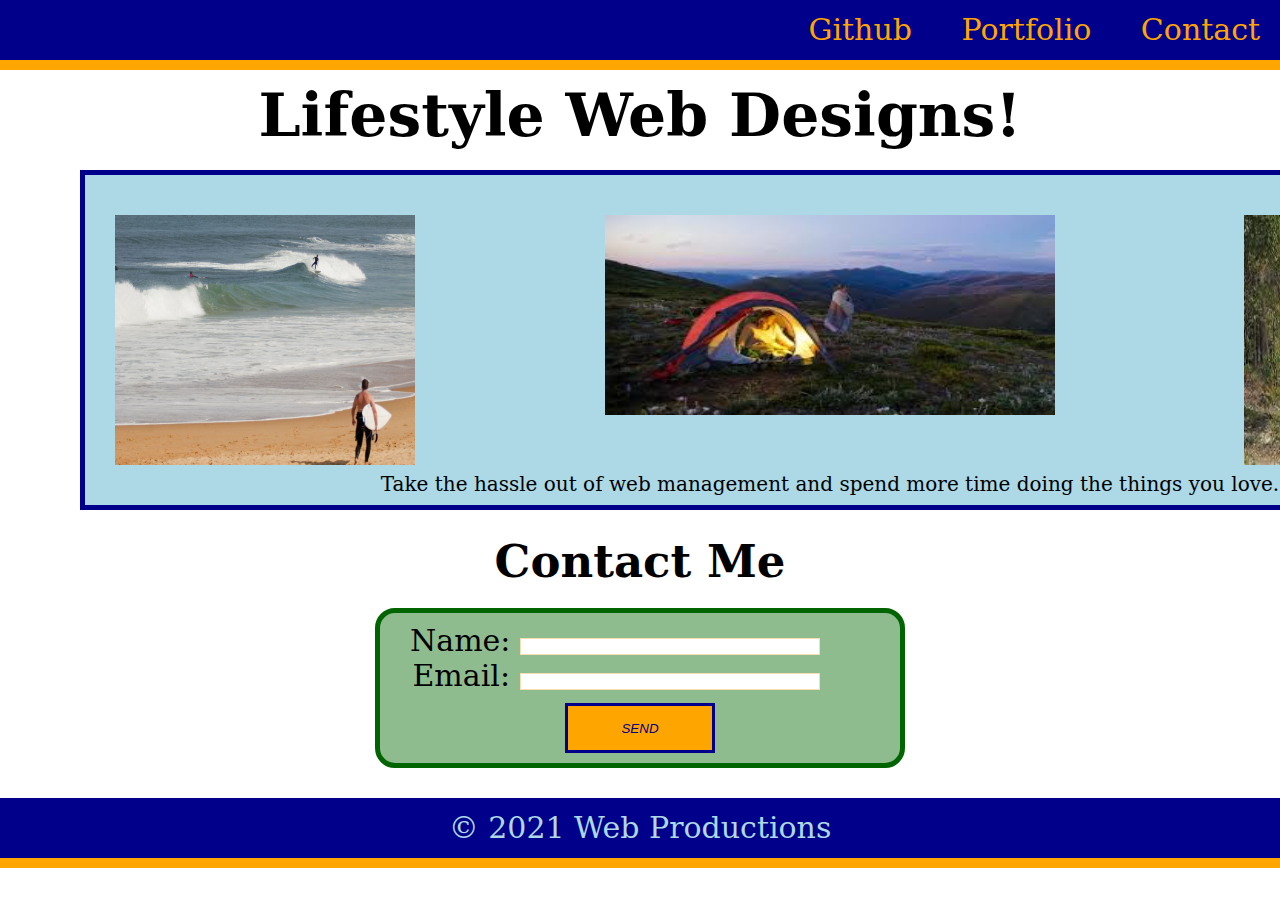
==== index.html @ 14d22bcc "my Landing Page" ====
<!DOCTYPE html>
<html lang="en">
<head>
  <meta charset="UTF-8">
  <meta name="viewport" content="width=device-width, initial-scale=1.0">
  <link rel="stylesheet" type="text/css" href="./assets/css/style.css">
  <title>LWD Landing Page</title>
</head>

<body>
  <header>
    <nav class="text-right">
      <ul>
        <li> <a href="https://github.com/">Github</a></li>
        <li> <a href="comingSoon.html">Portfolio</a></li>
        <li> <a href="#contact">Contact</a></li>
      </ul>
    </nav>
  </header>

  <main>
    <h1 class="text-center">Lifestyle Web Designs!</h1>
      <section id="box">
          <img id="leftpic"src="assets/images/surfing picture.jpg" alt="picture of surfers riding waves">
          <img id="middlepic" src="assets/images/camping.jpg" alt="picture of a tent in the mountains">
          <img id="rightpic" src="assets/images/bike riding.jpg" alt="picture of a person riding a bike">   
        <p>Take the hassle out of web management and spend more time doing the things you love.</p>
      </section>

      <section id="contact">
      <h2 class="text-center">Contact Me</h2>
        <form>
          <ul>
            <li>
              <label class="text-right" for="name">Name:</label>
              <input type="text" id="name" name="user-name">
            </li>
            <li>
              <label class="text-right" for="email">Email:</label>
              <input type="text" id="email" name="user-email">
            </li>
          </ul>
          <div class="text-center">
          <button type="submit"><em>SEND</em></button>
          </div>
        </form>
      </section>
  </main>

  <footer class="text-center">
    © 2021 Web Productions 
  </footer>
    
</body>
</html>
---- assets/css/style.css ----
/* Universal Selector */
* {
    margin:0;
    padding:0;  
  }
  
  /* Element Selectors */
  body {
    position: relative;
    font-family: "Constantia", "Lucida Bright", "DejaVu Serif", serif;
    font-size: 30px; 
  }
  
  h1,
  h2 {
    margin: 20px;
  }

  main {
    padding: 60px 0;
  }
  
  li {
    display: inline;
    padding: 20px;
    text-decoration: none;
  }
  
  a {
    text-decoration: none;
    color: orange;
  }
  
  header,
  footer {
    height: 60px;
    width: 100%;
    line-height: 60px;
    background-color: darkblue;
  }
  
  header {
    position: fixed;
    border-bottom: 10px solid orange;
  }
  
  footer {
    position: absolute;
    margin-top: 0;
    bottom: 0;
    border-bottom: 10px solid orange;
    background-color: darkblue;
    color: lightblue;    
  }
  
  p {
    display: block;
    text-align: center;
    font-size: 20px;
  }
  
  img {
    display: inline-block;
    position: relative;
  }

  section {
    margin-bottom: 0;
    padding: 20px 10px 40px 10px;
  }

  form {
    margin: 0 auto;
    width: 500px;
    padding: 10px;
    border: 5px solid darkgreen;
    background-color: darkseagreen;
    border-radius: 20px;
  }
  
  label {
    display: inline-block;
    width: 100px;
  }
    
  input, 
  textarea {
    box-sizing: border-box;
    width: 300px;
    border: 1px solid wheat;
  }
  
  textarea {
    vertical-align: top;
    height: 60px;
  }
    
  button {
    height: 50px;
    width: 150px;
    margin-top: 10px;
    border: solid darkblue;
    background-color: orange;
    color: darkblue;
  }
   
  /* Class Selectors */
  .text-center {
    text-align: center;
  }
  
  .text-right {
    text-align: right;
  }
  
   /* id Selectors */

   #contact {
    position: relative;
    margin-bottom: 0;
    padding: 5px 10px 40px 10px;
  }

  #box {
    box-sizing: border-box;
    height: 340px;
    width: 1500px;
    border: 5px solid darkblue;
    background-color: lightblue;
    margin-left: 80px;  
  }

  #leftpic {
    display: inline-block;
    height: 250px;
    width: 300px;
    position: relative;
    margin-left: 20px;
    margin-top: 20px;
  }

  #middlepic {
    display: inline-block;
    height: 200px;
    width: 450px;
    position: relative;
    padding-bottom: 50px;
    margin-left: 180px;
  }
  
  #rightpic {
    display: inline-block;
    height: 250px;
    width: 300px;
    position: relative;
    margin-left: 180px;
    margin-top: 20px;
  }
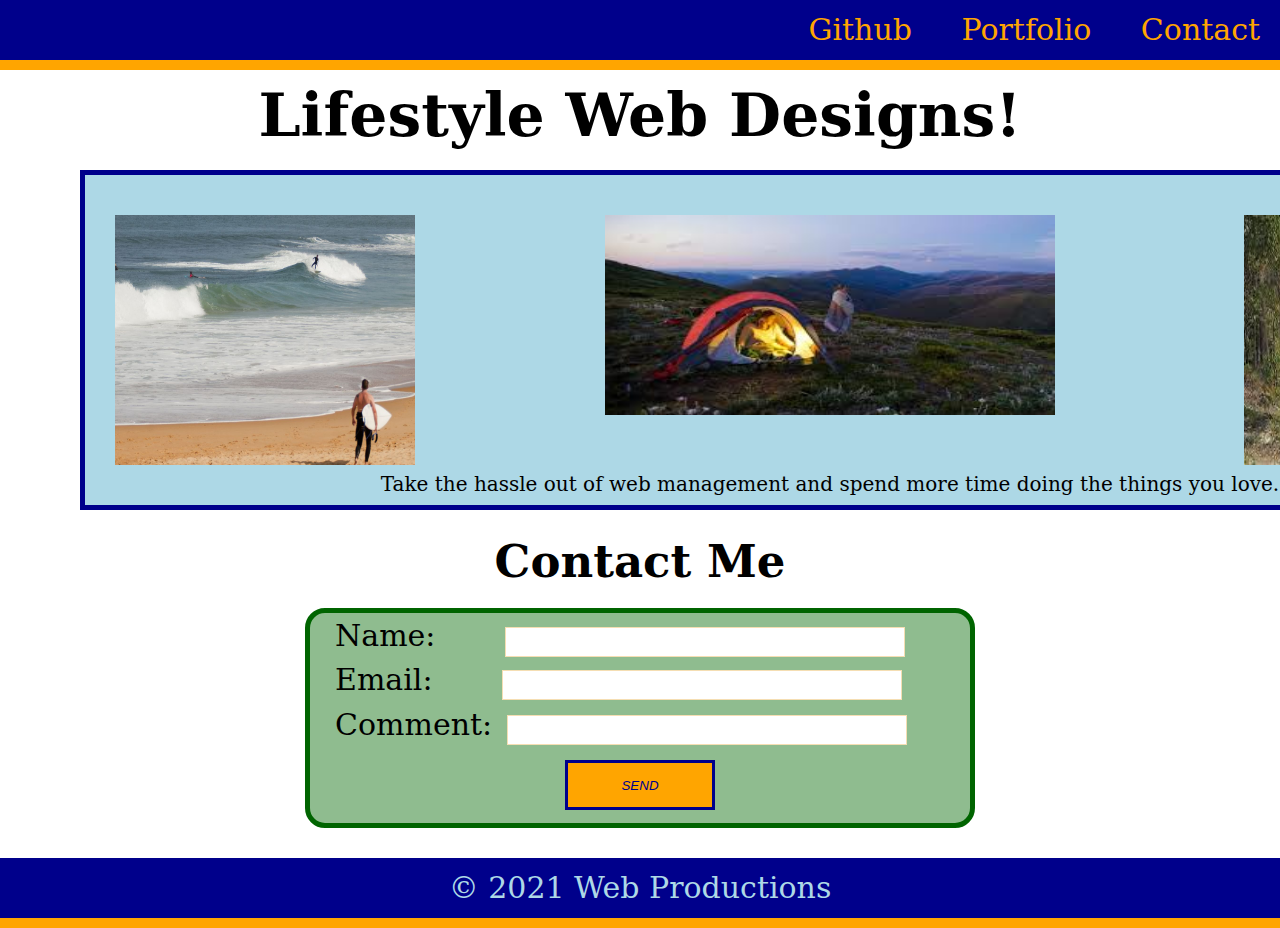
==== commit 6430af2a: "third commit" ====
--- a/index.html
+++ b/index.html
@@ -3,7 +3,7 @@
 <head>
   <meta charset="UTF-8">
   <meta name="viewport" content="width=device-width, initial-scale=1.0">
-  <link rel="stylesheet" type="text/css" href="./assets/css/style.css">
+  <link rel="stylesheet" type="text/css" href="assets/css/style.css">
   <title>LWD Landing Page</title>
 </head>
 
@@ -13,7 +13,7 @@
       <ul>
         <li> <a href="https://github.com/">Github</a></li>
         <li> <a href="comingSoon.html">Portfolio</a></li>
-        <li> <a href="#contact">Contact</a></li>
+        <li> <a href="#contact-me">Contact</a></li>
       </ul>
     </nav>
   </header>
@@ -29,15 +29,19 @@
 
       <section id="contact">
       <h2 class="text-center">Contact Me</h2>
-        <form>
+        <form action="thankyou.htm" method="POST">
           <ul>
             <li>
-              <label class="text-right" for="name">Name:</label>
-              <input type="text" id="name" name="user-name">
+              <label for="name">Name:</label>
+              <input type="text" id="contact-me" class="box-indent" name="user-name">
             </li>
             <li>
-              <label class="text-right" for="email">Email:</label>
-              <input type="text" id="email" name="user-email">
+              <label for="email">Email:</label>
+              <input type="text" class="box-indent"name="user-email">
+            </li>
+            <li>
+              <label for="comment">Comment:</label>
+              <input type="text" id="comment-box" name="user-message">
             </li>
           </ul>
           <div class="text-center">
--- a/assets/css/style.css
+++ b/assets/css/style.css
@@ -70,29 +70,27 @@
   }
 
   form {
-    margin: 0 auto;
-    width: 500px;
-    padding: 10px;
+    margin: auto;
+    width: 650px;
+    height: 200px;
+    padding: 5px;
     border: 5px solid darkgreen;
     background-color: darkseagreen;
     border-radius: 20px;
   }
   
   label {
-    display: inline-block;
-    width: 100px;
+    text-align: left;
+    display: inline;
   }
     
-  input, 
-  textarea {
+  input {
+    display: inline;
     box-sizing: border-box;
-    width: 300px;
+    margin: 5px;
+    height: 30px;
+    width: 400px;
     border: 1px solid wheat;
-  }
-  
-  textarea {
-    vertical-align: top;
-    height: 60px;
   }
     
   button {
@@ -111,6 +109,10 @@
   
   .text-right {
     text-align: right;
+  }
+
+  .box-indent {
+    margin-left: 60px;
   }
   
    /* id Selectors */
@@ -155,4 +157,10 @@
     position: relative;
     margin-left: 180px;
     margin-top: 20px;
+  }
+  #comment-box {
+    height: 30px;
+    margin-top: 10px;
+    padding-top: 0px;
+    padding-left: 0px;
   }